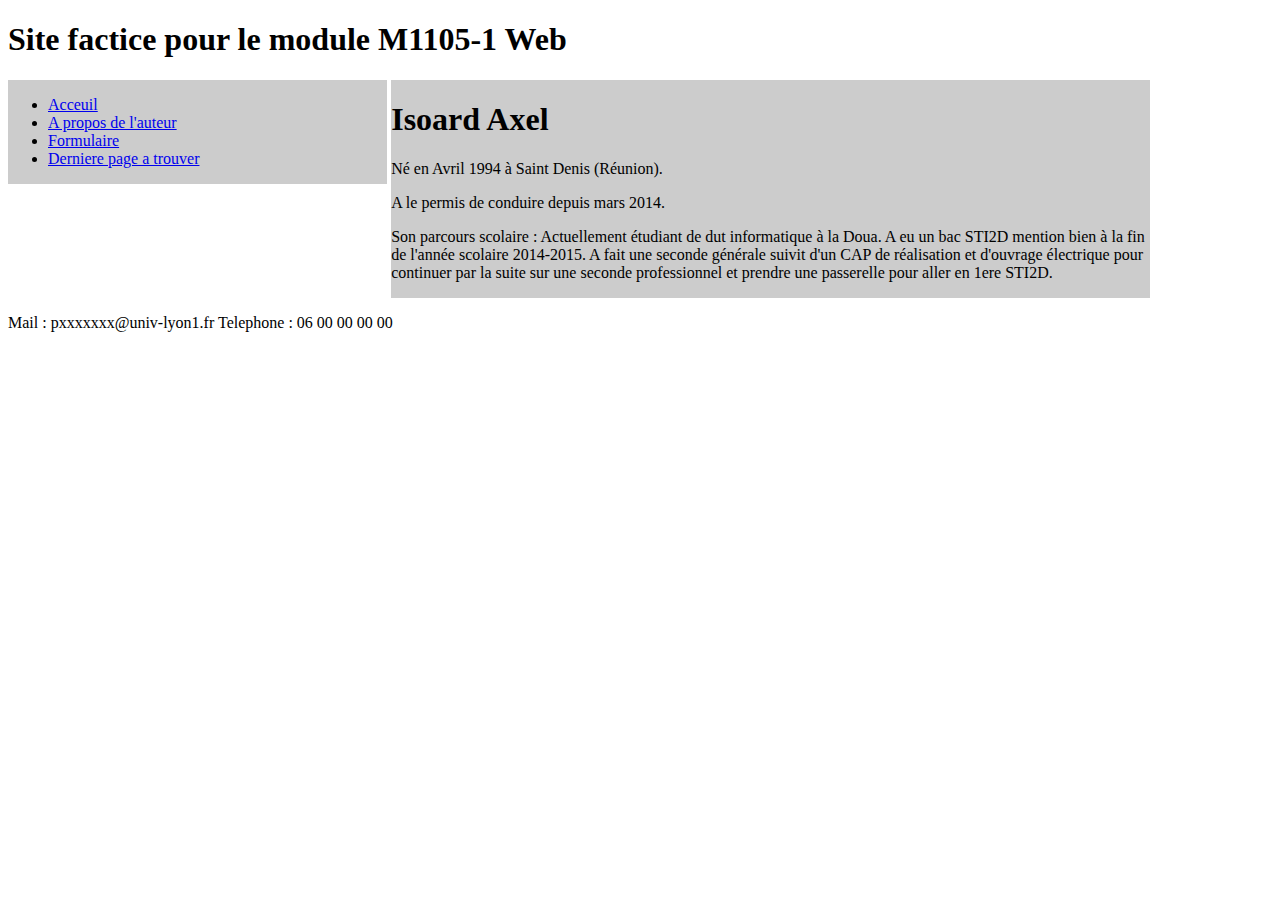
==== Auteur.html @ f6355e3b "Ajout des fichiers" ====
<!DOCTYPE html>
<html>
  <head>
    <meta charset="utf-8"/>
	    <link rel="stylesheet" type="text/css" href="projet.css">
    <title>Titre</title>
  </head>
<body>

	<header>
		<h1> Site factice pour le module M1105-1 Web </h1>
	</header>
	
	<section id="Table">
		<nav>
			<ul>
				<li><a href="index.html"> Acceuil </a></li>
				<li><a href="Auteur.html"> A propos de l'auteur </a></li>
				<li><a href="Formulaire.html"> Formulaire </a></li>
				<li><a href="Autre.html"> Derniere page a trouver </a></li>
			</ul>
		</nav>
	</section>
	<section id="Contenu">
		<h1>
			Isoard Axel
		</h1>
		<p>
			Né en Avril 1994 à Saint Denis (Réunion).
		</p>
		<p>
			A le permis de conduire depuis mars 2014.
		</p>
		<p>
			Son parcours scolaire :
			Actuellement étudiant de dut informatique à la Doua.
			A eu un bac STI2D mention bien à la fin de l'année scolaire 2014-2015.
			A fait une seconde générale suivit d'un CAP de réalisation et
			d'ouvrage électrique pour continuer
			par la suite sur une seconde professionnel et prendre une 
			passerelle pour aller en 1ere STI2D.
		</p>
	</section>
	<footer>
	<p>
	Mail : pxxxxxxx@univ-lyon1.fr
	Telephone : 06 00 00 00 00 
	</p>	
	</footer>
	
  </body>
 </html>
---- projet.css ----
#Table
{

vertical-align:top;
width:30%;
background-color: rgb(204,204,204);
}

#Contenu
{
width:60%;
background-color: rgb(204,204,204);
}

section
{
display: inline-block;
}
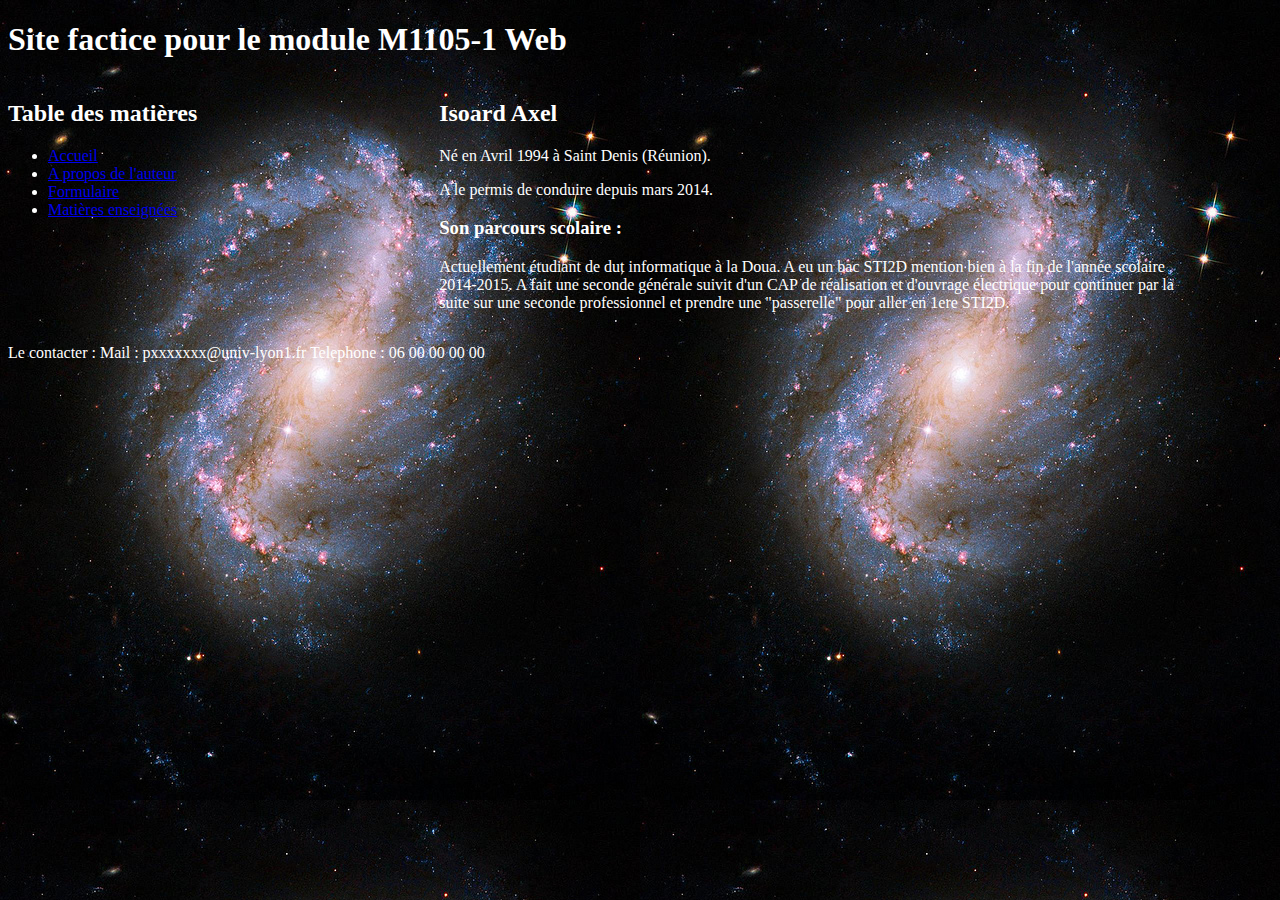
==== commit 5834f860: "Fichiers mis a jour" ====
--- a/Auteur.html
+++ b/Auteur.html
@@ -12,37 +12,40 @@
 	</header>
 	
 	<section id="Table">
+	<h2> Table des matières </h2>
 		<nav>
 			<ul>
-				<li><a href="index.html"> Acceuil </a></li>
+				<li><a href="index.html"> Accueil </a></li>
 				<li><a href="Auteur.html"> A propos de l'auteur </a></li>
 				<li><a href="Formulaire.html"> Formulaire </a></li>
-				<li><a href="Autre.html"> Derniere page a trouver </a></li>
+				<li><a href="Autre.html"> Matières enseignées </a></li>
 			</ul>
 		</nav>
 	</section>
 	<section id="Contenu">
-		<h1>
+		<h2>
 			Isoard Axel
-		</h1>
+		</h2>
 		<p>
 			Né en Avril 1994 à Saint Denis (Réunion).
 		</p>
 		<p>
 			A le permis de conduire depuis mars 2014.
 		</p>
+		<h3>
+			Son parcours scolaire :
+		</h3>
 		<p>
-			Son parcours scolaire :
 			Actuellement étudiant de dut informatique à la Doua.
 			A eu un bac STI2D mention bien à la fin de l'année scolaire 2014-2015.
 			A fait une seconde générale suivit d'un CAP de réalisation et
 			d'ouvrage électrique pour continuer
 			par la suite sur une seconde professionnel et prendre une 
-			passerelle pour aller en 1ere STI2D.
+			"passerelle" pour aller en 1ere STI2D.
 		</p>
 	</section>
 	<footer>
-	<p>
+	<p>Le contacter :
 	Mail : pxxxxxxx@univ-lyon1.fr
 	Telephone : 06 00 00 00 00 
 	</p>	
--- a/projet.css
+++ b/projet.css
@@ -3,16 +3,50 @@
 
 vertical-align:top;
 width:30%;
-background-color: rgb(204,204,204);
+
 }
 
 #Contenu
 {
 width:60%;
-background-color: rgb(204,204,204);
+
+margin-left: 2em;
+padding-left:1em; 
+
 }
 
 section
 {
 display: inline-block;
-}+
+}
+
+body
+{
+background-image:url("Body.jpg");
+color : White;
+}
+
+table
+{
+
+background: #333333;
+border: 0.5em solid #333333;
+border-radius: 1em;
+font-family:sans-serif;
+}
+
+table tr td
+{
+text-align: right;
+border: 1px solid black;
+
+}
+
+table th
+{
+text-align: right;
+border:1px solid black;
+background-color: #046380;
+}
+
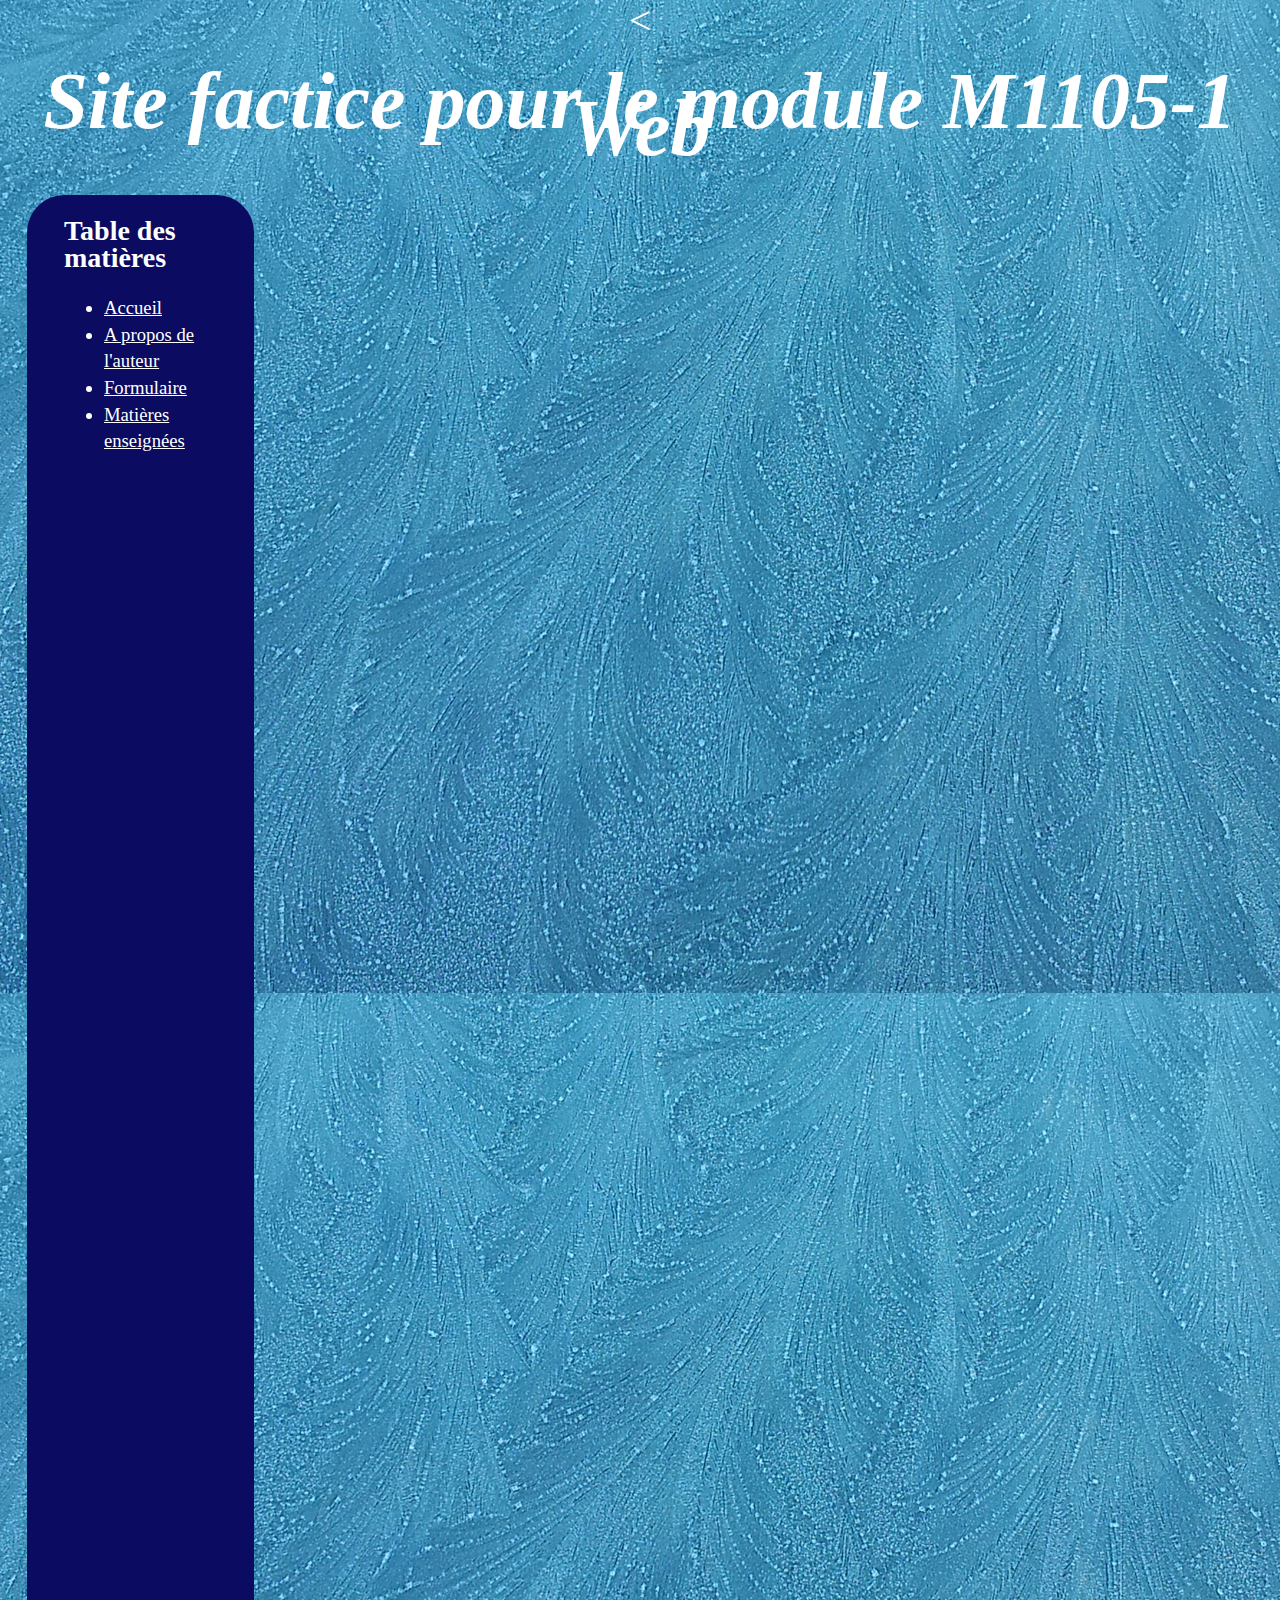
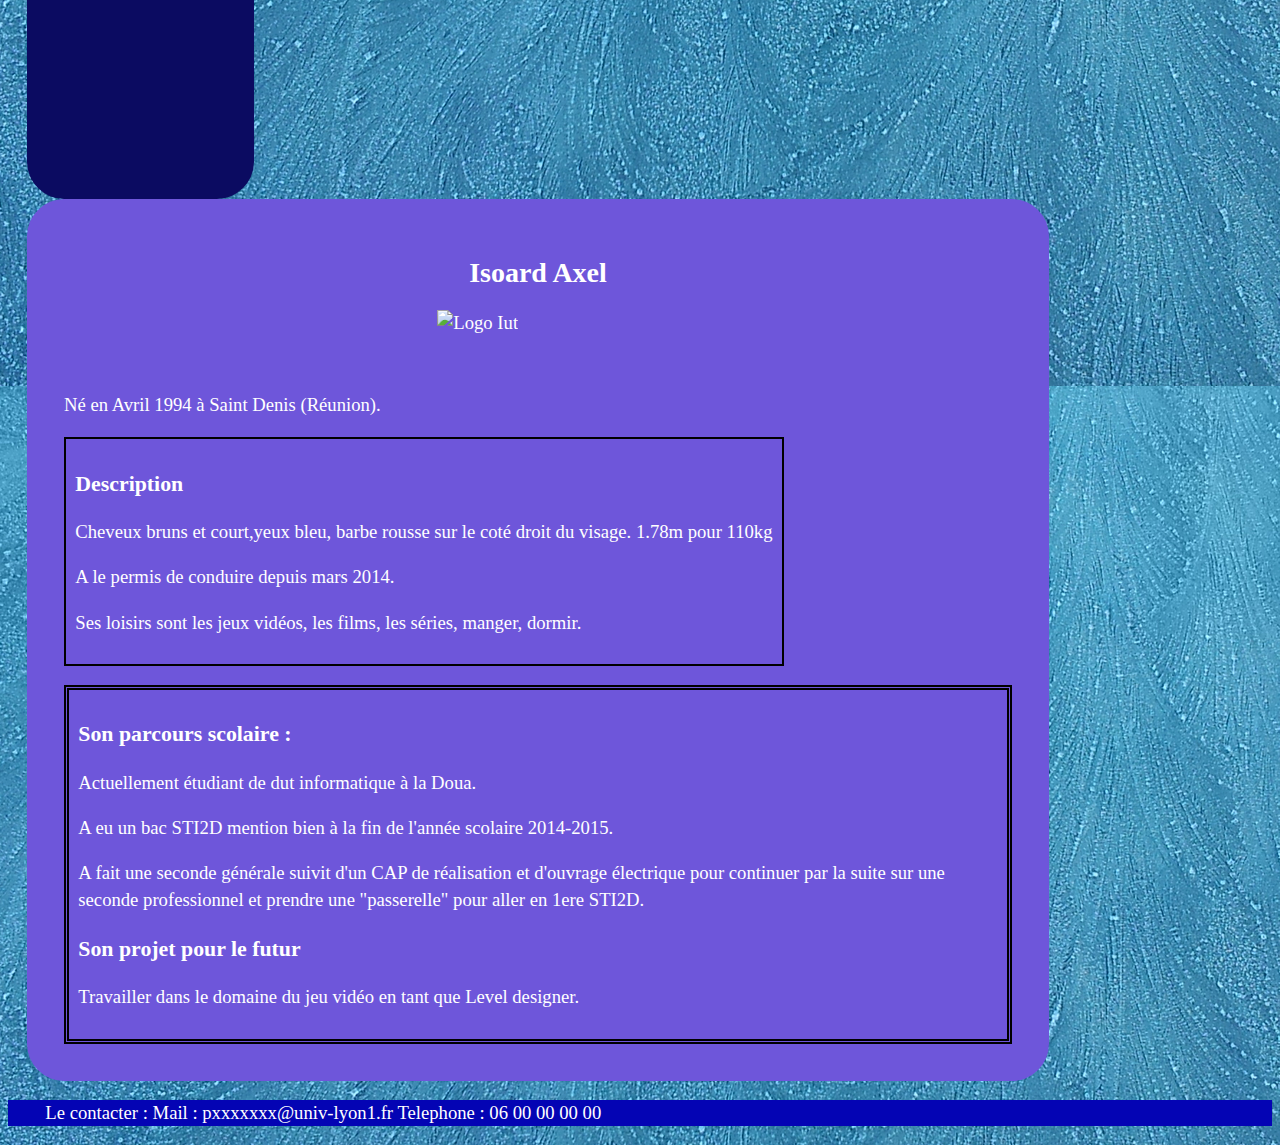
==== commit f5e3c7e4: "sans media" ====
--- a/Auteur.html
+++ b/Auteur.html
@@ -8,17 +8,17 @@
 <body>
 
 	<header>
-		<h1> Site factice pour le module M1105-1 Web </h1>
+		<<h1><cite> Site factice pour le module M1105-1 Web </cite></h1>
 	</header>
 	
 	<section id="Table">
 	<h2> Table des matières </h2>
 		<nav>
 			<ul>
-				<li><a href="index.html"> Accueil </a></li>
-				<li><a href="Auteur.html"> A propos de l'auteur </a></li>
-				<li><a href="Formulaire.html"> Formulaire </a></li>
-				<li><a href="Autre.html"> Matières enseignées </a></li>
+				<li><a href="index.html" style="color: #FFFFFF"> Accueil </a></li>
+				<li><a href="Auteur.html" style="color: #FFFFFF"> A propos de l'auteur </a></li>
+				<li><a href="Formulaire.html" style="color: #FFFFFF"> Formulaire </a></li>
+				<li><a href="Autre.html" style="color: #FFFFFF"> Matières enseignées </a></li>
 			</ul>
 		</nav>
 	</section>
@@ -26,23 +26,32 @@
 		<h2>
 			Isoard Axel
 		</h2>
+		<img src="photoprofil.png" alt="Logo Iut">
 		<p>
 			Né en Avril 1994 à Saint Denis (Réunion).
 		</p>
+		<section id="DescriptionA">
+		<h3>Description</h3>
+		<p>Cheveux bruns et court,yeux bleu, barbe rousse sur le coté droit du visage. 1.78m pour 110kg</p>
 		<p>
 			A le permis de conduire depuis mars 2014.
 		</p>
+		<p>Ses loisirs sont les jeux vidéos, les films, les séries, manger, dormir.</p>
+		</section>
+		<section id="ParcoursProjet">
 		<h3>
 			Son parcours scolaire :
 		</h3>
-		<p>
-			Actuellement étudiant de dut informatique à la Doua.
-			A eu un bac STI2D mention bien à la fin de l'année scolaire 2014-2015.
-			A fait une seconde générale suivit d'un CAP de réalisation et
-			d'ouvrage électrique pour continuer
-			par la suite sur une seconde professionnel et prendre une 
-			"passerelle" pour aller en 1ere STI2D.
-		</p>
+		<p>Actuellement étudiant de dut informatique à la Doua.</p>
+		<p>A eu un bac STI2D mention bien à la fin de l'année scolaire 2014-2015.</p>
+		<p>A fait une seconde générale suivit d'un CAP de réalisation et
+		d'ouvrage électrique pour continuer
+		par la suite sur une seconde professionnel et prendre une 
+		"passerelle" pour aller en 1ere STI2D.</p>
+		
+		<h3> Son projet pour le futur </h3>
+		<p> Travailler dans le domaine du jeu vidéo en tant que Level designer.</p>
+		</section>
 	</section>
 	<footer>
 	<p>Le contacter :
--- a/projet.css
+++ b/projet.css
@@ -1,18 +1,23 @@
 #Table
 {
-
+background-color:#0B0B61;
 vertical-align:top;
-width:30%;
+width:15%;
+padding-bottom:71em;
+margin-left:1em;
+padding-left:2em;
+border-radius:2em;
 
 }
 
 #Contenu
 {
-width:60%;
-
-margin-left: 2em;
-padding-left:1em; 
-
+width:75%;
+margin-left: 1em;
+padding:1em; 
+background-color:#6E56DA;
+padding:2em;
+border-radius:2em;
 }
 
 section
@@ -23,8 +28,10 @@
 
 body
 {
-background-image:url("Body.jpg");
+background-image:url("Frost.png");
 color : White;
+font-size:14pt;
+line-height:20pt;
 }
 
 table
@@ -34,6 +41,7 @@
 border: 0.5em solid #333333;
 border-radius: 1em;
 font-family:sans-serif;
+margin-left:17em;
 }
 
 table tr td
@@ -50,3 +58,78 @@
 background-color: #046380;
 }
 
+#Informations 
+{
+margin-bottom:1em;
+background-color:#7517B8;
+padding:1em;
+border-radius:1em;
+width:35%;
+display:inline-block;
+} 
+
+#Respect
+{background-color:#6C3D76;
+padding:1em;
+border-radius:1em;
+width:30%;
+display:inline-block;
+margin-left:5em;
+}
+
+#Regle1
+{
+margin-bottom:1em;
+background-color:#812F9C;
+padding:1em;
+border-radius:1em;
+} 
+
+#Regle2
+{background-color:#9667C6;
+padding:1em;
+border-radius:1em;
+}
+
+#DescriptionA
+{
+border:2px solid black;
+padding:0.5em;
+}
+
+#ParcoursProjet
+{
+margin-top:1em;
+border:5px double black;
+padding:0.5em;
+}
+
+header
+{text-align:center;
+font-size:30pt;}
+
+#UE11
+{border:5px ridge black;
+padding:1em;
+margin:1em;}
+
+#UE12
+{border:5px ridge black;
+padding:1em;
+margin:1em;
+margin-left:37.5em;}
+
+#Contenu h2
+{
+text-align:center;}
+
+img
+{vertical-align:top;
+margin:0em 20em 2em 20em;}
+
+#Regle1 h4,#Regle2 h4
+{color:yellow;}
+
+footer
+{background-color:#0404B4;
+padding-left:2em;}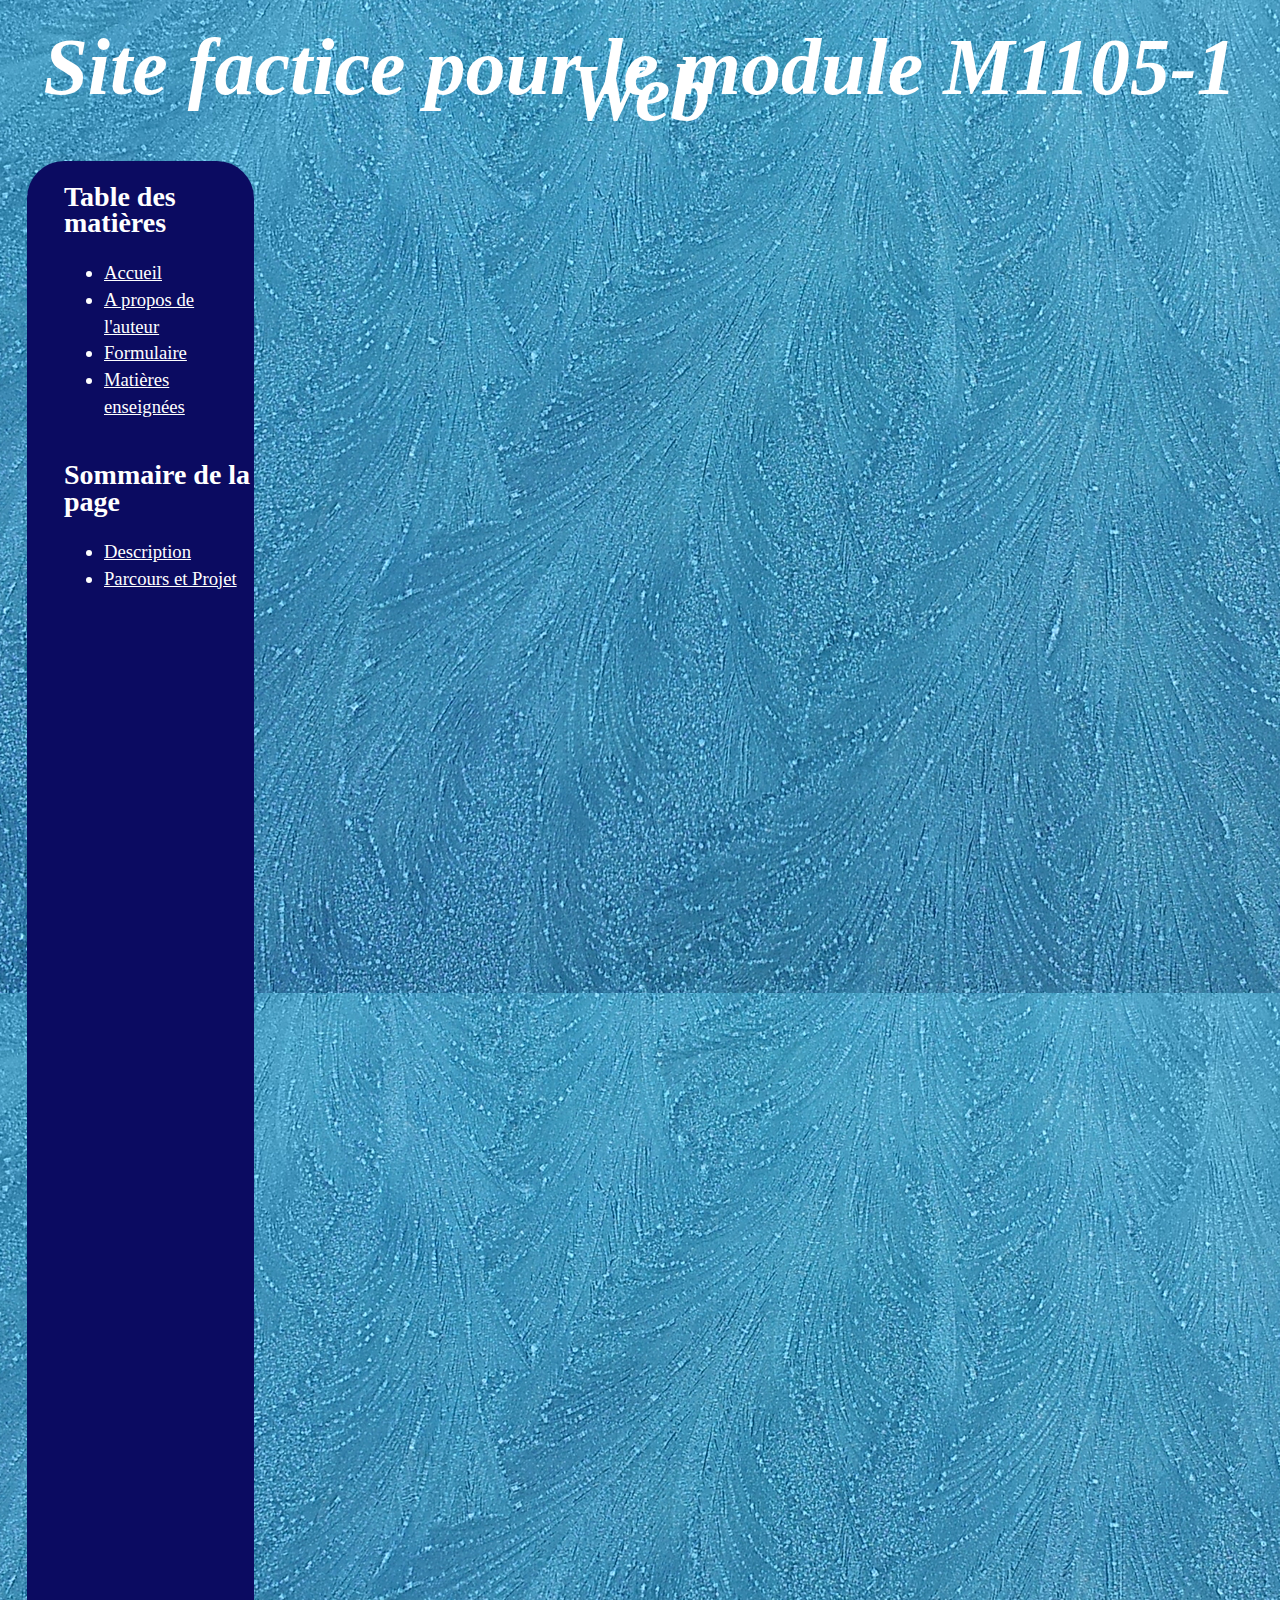
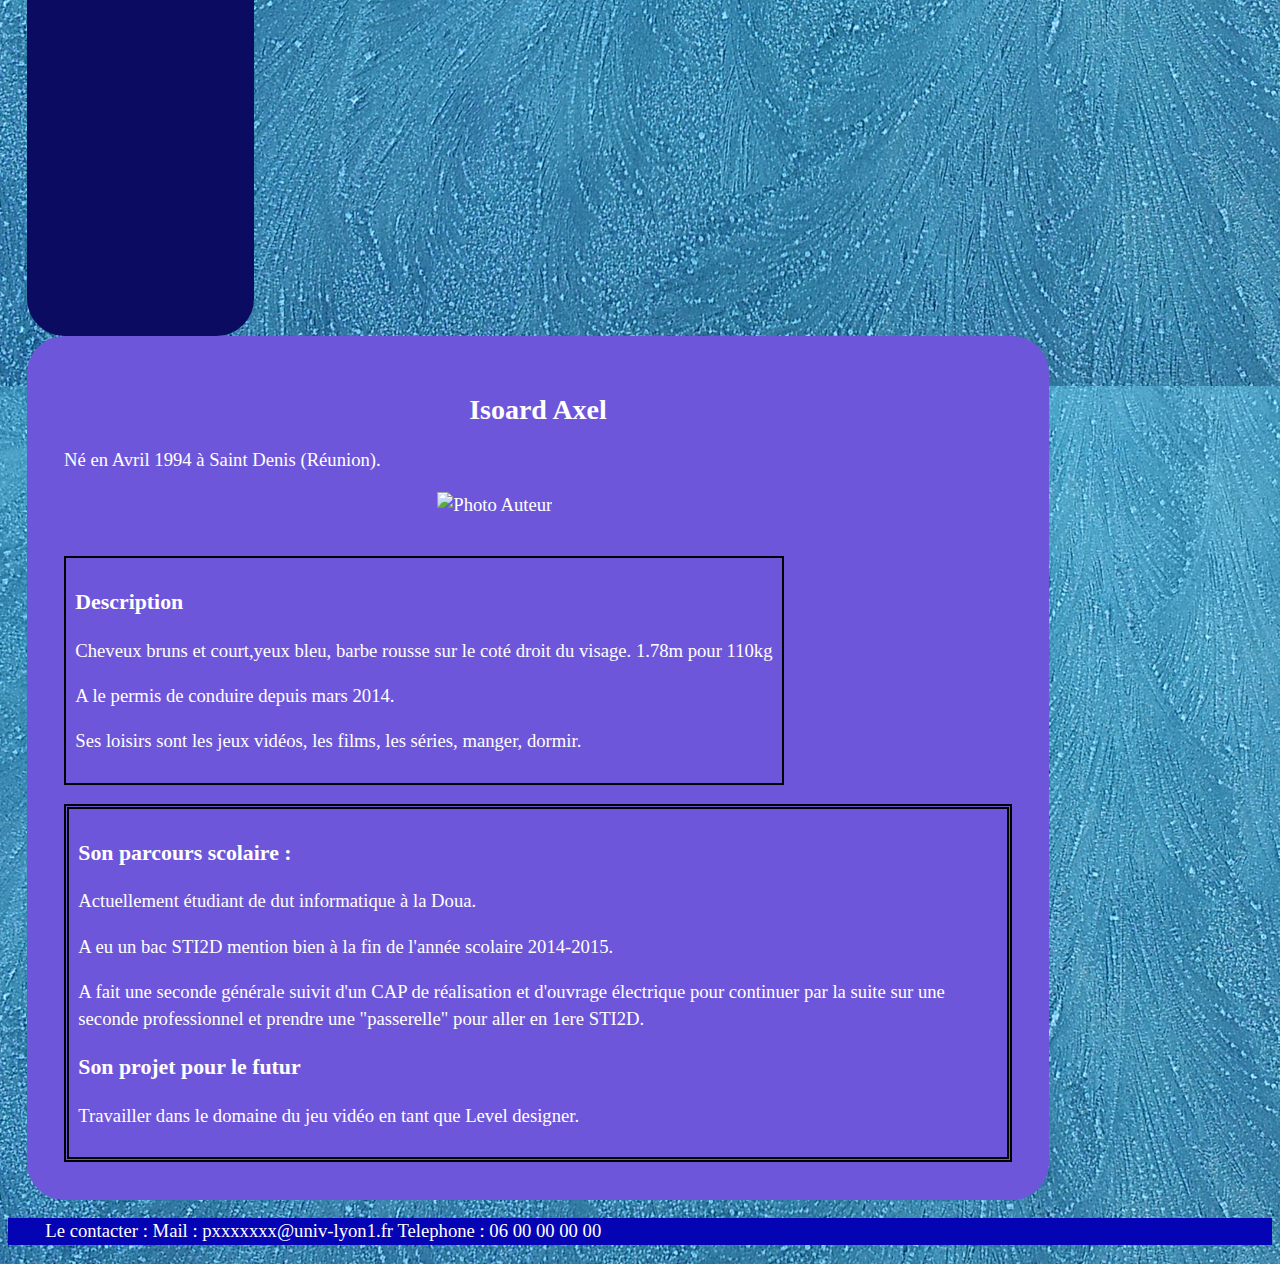
==== commit 0bc46ea0: "media ajouté" ====
--- a/Auteur.html
+++ b/Auteur.html
@@ -2,16 +2,19 @@
 <html>
   <head>
     <meta charset="utf-8"/>
-	    <link rel="stylesheet" type="text/css" href="projet.css">
+	    <link rel="stylesheet" type="text/css" media="screen and (max-width: 360px)" href="telephone.css">
+		<link rel="stylesheet" type="text/css" media="screen and (min-width: 1280px)" href="projet.css">
+		<link rel="stylesheet" type="text/css" media="screen and (min-width: 361px) and (max-width: 799px)" href="telephoneplusgrand.css">
+		<link rel="stylesheet" type="text/css" media="screen and (min-width: 800px) and (max-width: 1279px)" href="EntreGrandTelephoneEtEcran.css">
     <title>Titre</title>
   </head>
 <body>
-
 	<header>
-		<<h1><cite> Site factice pour le module M1105-1 Web </cite></h1>
+		<h1><cite> Site factice pour le module M1105-1 Web </cite></h1>
 	</header>
 	
 	<section id="Table">
+	<section id="Table1">
 	<h2> Table des matières </h2>
 		<nav>
 			<ul>
@@ -21,44 +24,49 @@
 				<li><a href="Autre.html" style="color: #FFFFFF"> Matières enseignées </a></li>
 			</ul>
 		</nav>
+		</section>
+		<section id="Table2">
+		<h2>Sommaire de la page</h2>
+		<nav>
+			<ul>
+				<li> <a href="#DescriptionA" style="color: #FFFFFF">Description</a> </li>
+				<li> <a href="#ParcoursProjet" style="color: #FFFFFF">Parcours et Projet</a> </li>
+			</ul>
+		</nav>
+		</section>
 	</section>
 	<section id="Contenu">
-		<h2>
-			Isoard Axel
-		</h2>
-		<img src="photoprofil.png" alt="Logo Iut">
-		<p>
-			Né en Avril 1994 à Saint Denis (Réunion).
-		</p>
-		<section id="DescriptionA">
-		<h3>Description</h3>
-		<p>Cheveux bruns et court,yeux bleu, barbe rousse sur le coté droit du visage. 1.78m pour 110kg</p>
-		<p>
-			A le permis de conduire depuis mars 2014.
-		</p>
-		<p>Ses loisirs sont les jeux vidéos, les films, les séries, manger, dormir.</p>
-		</section>
-		<section id="ParcoursProjet">
-		<h3>
-			Son parcours scolaire :
-		</h3>
-		<p>Actuellement étudiant de dut informatique à la Doua.</p>
-		<p>A eu un bac STI2D mention bien à la fin de l'année scolaire 2014-2015.</p>
-		<p>A fait une seconde générale suivit d'un CAP de réalisation et
-		d'ouvrage électrique pour continuer
-		par la suite sur une seconde professionnel et prendre une 
-		"passerelle" pour aller en 1ere STI2D.</p>
+		<h2>Isoard Axel</h2>
+			<p>Né en Avril 1994 à Saint Denis (Réunion).</p>
+			<section id="profil">
+				<img src="photoprofil.png" alt="Photo Auteur">
+			</section>
 		
-		<h3> Son projet pour le futur </h3>
-		<p> Travailler dans le domaine du jeu vidéo en tant que Level designer.</p>
-		</section>
+			<section id="DescriptionA">
+				<h3>Description</h3>
+					<p> Cheveux bruns et court,yeux bleu, barbe rousse sur le coté droit du visage. 1.78m pour 110kg</p>
+					<p> A le permis de conduire depuis mars 2014.</p>
+					<p> Ses loisirs sont les jeux vidéos, les films, les séries, manger, dormir.</p>
+			</section>
+			
+			<section id="ParcoursProjet">
+				<h3>Son parcours scolaire :</h3>
+					<p> Actuellement étudiant de dut informatique à la Doua.</p>
+					<p> A eu un bac STI2D mention bien à la fin de l'année scolaire 2014-2015.</p>
+					<p> A fait une seconde générale suivit d'un CAP de réalisation et
+						d'ouvrage électrique pour continuer
+						par la suite sur une seconde professionnel et prendre une 
+						"passerelle" pour aller en 1ere STI2D.</p>
+		
+				<h3> Son projet pour le futur </h3>
+					<p> Travailler dans le domaine du jeu vidéo en tant que Level designer.</p>
+			</section>
 	</section>
 	<footer>
-	<p>Le contacter :
-	Mail : pxxxxxxx@univ-lyon1.fr
-	Telephone : 06 00 00 00 00 
-	</p>	
+		<p> Le contacter :
+			Mail : pxxxxxxx@univ-lyon1.fr
+			Telephone : 06 00 00 00 00 
+		</p>	
 	</footer>
-	
   </body>
  </html>--- a/telephone.css
+++ b/telephone.css
@@ -0,0 +1,145 @@
+@media screen and (max-width: 360px)
+{
+    #Table
+{
+background-color:#0B0B61;
+vertical-align:center;
+margin-left:0.5em;
+padding-left:1em;
+border-radius:2em;
+padding-right:2em;
+display:inline-block;
+margin-bottom:1em;
+}
+
+#Contenu
+{
+padding:1em; 
+background-color:#6E56DA;
+border-radius:2em;
+font-family:Calibri;
+}
+
+section
+{
+display: inline-block;
+}
+
+body
+{
+background-image:url("Frost.png");
+color : White;
+font-size:10pt;
+line-height:15pt;
+}
+
+table
+{
+
+background: #333333;
+border: 0.5em solid #333333;
+border-radius: 1em;
+font-family:sans-serif;
+}
+
+table tr td
+{
+text-align: right;
+border: 1px solid black;
+
+}
+
+table th
+{
+text-align: right;
+border:1px solid black;
+background-color: #046380;
+}
+
+#Informations 
+{
+margin-bottom:1em;
+background-color:#7517B8;
+padding:1em;
+border-radius:1em;
+display:inline-block;
+} 
+
+#Respect
+{background-color:#6C3D76;
+padding:1em;
+border-radius:1em;
+margin-bottom:1em;
+}
+
+#Regle1
+{
+margin-bottom:1em;
+background-color:#812F9C;
+padding:1em;
+border-radius:1em;
+} 
+
+#Regle2
+{background-color:#9667C6;
+padding:1em;
+border-radius:1em;
+}
+
+#DescriptionA
+{
+border:2px solid black;
+padding:0.5em;
+}
+#profil
+{width : 30%;
+}
+#profil img
+{width:100%;}
+
+#ParcoursProjet
+{
+margin-top:1em;
+border:5px double black;
+padding:0.5em;
+}
+
+header
+{text-align:center;
+font-size:15pt;
+line-height:40px;
+}
+
+#UE11
+{border:5px ridge black;
+padding:1em;
+margin:1em;
+}
+
+#UE12
+{border:5px ridge black;
+padding:1em;
+margin:1em;
+display:inline-block;
+vertical-align:top;
+}
+
+#Contenu h2
+{
+text-align:center;
+color:black;
+line-height:15px;}
+
+#LogoIut
+{vertical-align:top,center;
+}
+
+#Regle1 h4,#Regle2 h4
+{color:yellow;}
+
+footer
+{background-color:#0404B4;
+padding-left:2em;}
+}
+
+}--- a/telephoneplusgrand.css
+++ b/telephoneplusgrand.css
@@ -0,0 +1,172 @@
+@media screen and (min-width: 361px) and (max-width: 799px)
+{
+     #Table
+{
+background-color:#0B0B61;
+margin-left:11em;
+padding-left:1em;
+border-radius:2em;
+padding-right:1em;
+display:inline-block;
+margin-bottom:1em;
+}
+#Table #Table1F nav ul li 
+{
+width:35%;
+display:inline-block;
+padding:1em 0em 1em 1em;
+
+}
+#Formu #Contenu 
+{
+margin-left:10em;
+padding:0em 5em 0em 5em;
+}
+
+#Table #Table1
+{
+width:35%;
+display:inline-block;
+vertical-align:top;
+padding-left:2em;
+}
+#Table #Table2
+{
+width:50%;
+display:inline-block;
+vertical-align:top;
+margin-left:2em;
+}
+
+#Contenu
+{
+padding:1em; 
+background-color:#6E56DA;
+border-radius:2em;
+font-family:Calibri;
+}
+
+section
+{
+display: inline-block;
+}
+
+body
+{
+background-image:url("Frost.png");
+color : White;
+font-size:10pt;
+line-height:15pt;
+}
+
+table
+{
+
+background: #333333;
+border: 0.5em solid #333333;
+border-radius: 1em;
+font-family:sans-serif;
+}
+
+table tr td
+{
+text-align: right;
+border: 1px solid black;
+
+}
+
+table th
+{
+text-align: right;
+border:1px solid black;
+background-color: #046380;
+}
+
+#Informations 
+{
+margin-bottom:1em;
+background-color:#7517B8;
+padding:1em;
+border-radius:1em;
+display:inline-block;
+} 
+
+#Respect
+{background-color:#6C3D76;
+padding:1em;
+border-radius:1em;
+margin-bottom:1em;
+}
+
+#Regle1
+{
+margin-bottom:1em;
+background-color:#812F9C;
+padding:1em;
+border-radius:1em;
+} 
+
+#Regle2
+{background-color:#9667C6;
+padding:1em;
+border-radius:1em;
+}
+
+#DescriptionA
+{
+border:2px solid black;
+padding:0.5em;
+width:30%;
+vertical-align:top;
+}
+#profil
+{width : 60%;
+margin-left:0em;}
+#profil img
+{width:100%;}
+
+#ParcoursProjet
+{
+margin-top:1em;
+border:5px double black;
+padding:0.5em;
+}
+
+header
+{text-align:center;
+font-size:15pt;
+line-height:40px;
+}
+
+#UE11
+{border:5px ridge black;
+padding:1em;
+margin:1em;
+}
+
+#UE12
+{border:5px ridge black;
+padding:1em;
+margin:1em;
+display:inline-block;
+vertical-align:top;
+}
+
+#Contenu h2
+{
+text-align:center;
+color:black;
+line-height:15px;}
+
+#LogoIut
+{vertical-align:top,center;
+}
+
+#Regle1 h4,#Regle2 h4
+{color:yellow;}
+
+footer
+{background-color:#0404B4;
+padding-left:2em;}
+}
+}--- a/EntreGrandTelephoneEtEcran.css
+++ b/EntreGrandTelephoneEtEcran.css
@@ -0,0 +1,166 @@
+@media screen and (min-width: 800px) and (max-width: 1279px)
+{
+       #Table
+{
+background-color:#0B0B61;
+vertical-align:center;
+margin-left:11em;
+padding-left:1em;
+border-radius:2em;
+padding-right:1em;
+display:inline-block;
+margin-bottom:1em;
+}
+
+#Table #Table1F nav ul li 
+{
+width:35%;
+display:inline-block;
+padding:1em 1em 1em 1em;
+}
+
+#Table #Table1
+{
+width:35%;
+display:inline-block;
+vertical-align:top;
+padding-left:2em;
+}
+#Table #Table2
+{
+width:50%;
+display:inline-block;
+vertical-align:top;
+margin-left:2em;
+}
+#Contenu
+{
+padding:1em; 
+background-color:#6E56DA;
+border-radius:2em;
+font-family:Calibri;
+}
+
+section
+{
+display: inline-block;
+}
+
+body
+{
+background-image:url("Frost.png");
+color : White;
+font-size:10pt;
+line-height:15pt;
+}
+
+table
+{
+
+background: #333333;
+border: 0.5em solid #333333;
+border-radius: 1em;
+font-family:sans-serif;
+}
+
+table tr td
+{
+text-align: right;
+border: 1px solid black;
+
+}
+
+table th
+{
+text-align: right;
+border:1px solid black;
+background-color: #046380;
+}
+
+#Informations 
+{
+margin-bottom:1em;
+background-color:#7517B8;
+padding:1em;
+border-radius:1em;
+display:inline-block;
+} 
+
+#Respect
+{background-color:#6C3D76;
+padding:1em;
+border-radius:1em;
+margin-bottom:1em;
+}
+
+#Regle1
+{
+margin-bottom:1em;
+background-color:#812F9C;
+padding:1em;
+border-radius:1em;
+} 
+
+#Regle2
+{background-color:#9667C6;
+padding:1em;
+border-radius:1em;
+}
+
+#DescriptionA
+{
+border:2px solid black;
+padding:0.5em;
+}
+#profil
+{width : 30%;
+}
+#profil img
+{width:100%;}
+
+#ParcoursProjet
+{
+margin-top:1em;
+border:5px double black;
+padding:0.5em;
+}
+
+header
+{text-align:center;
+font-size:15pt;
+line-height:40px;
+}
+
+#UE11
+{border:5px ridge black;
+padding:1em;
+margin:1em;
+}
+
+#UE12
+{border:5px ridge black;
+padding:1em;
+margin:1em;
+display:inline-block;
+vertical-align:top;
+}
+
+#Contenu h2
+{
+text-align:center;
+color:black;
+line-height:15px;}
+
+#LogoIut
+{vertical-align:top,center;
+}
+
+#Regle1 h4,#Regle2 h4
+{color:yellow;}
+
+footer
+{background-color:#0404B4;
+padding-left:2em;}
+}
+
+}​
